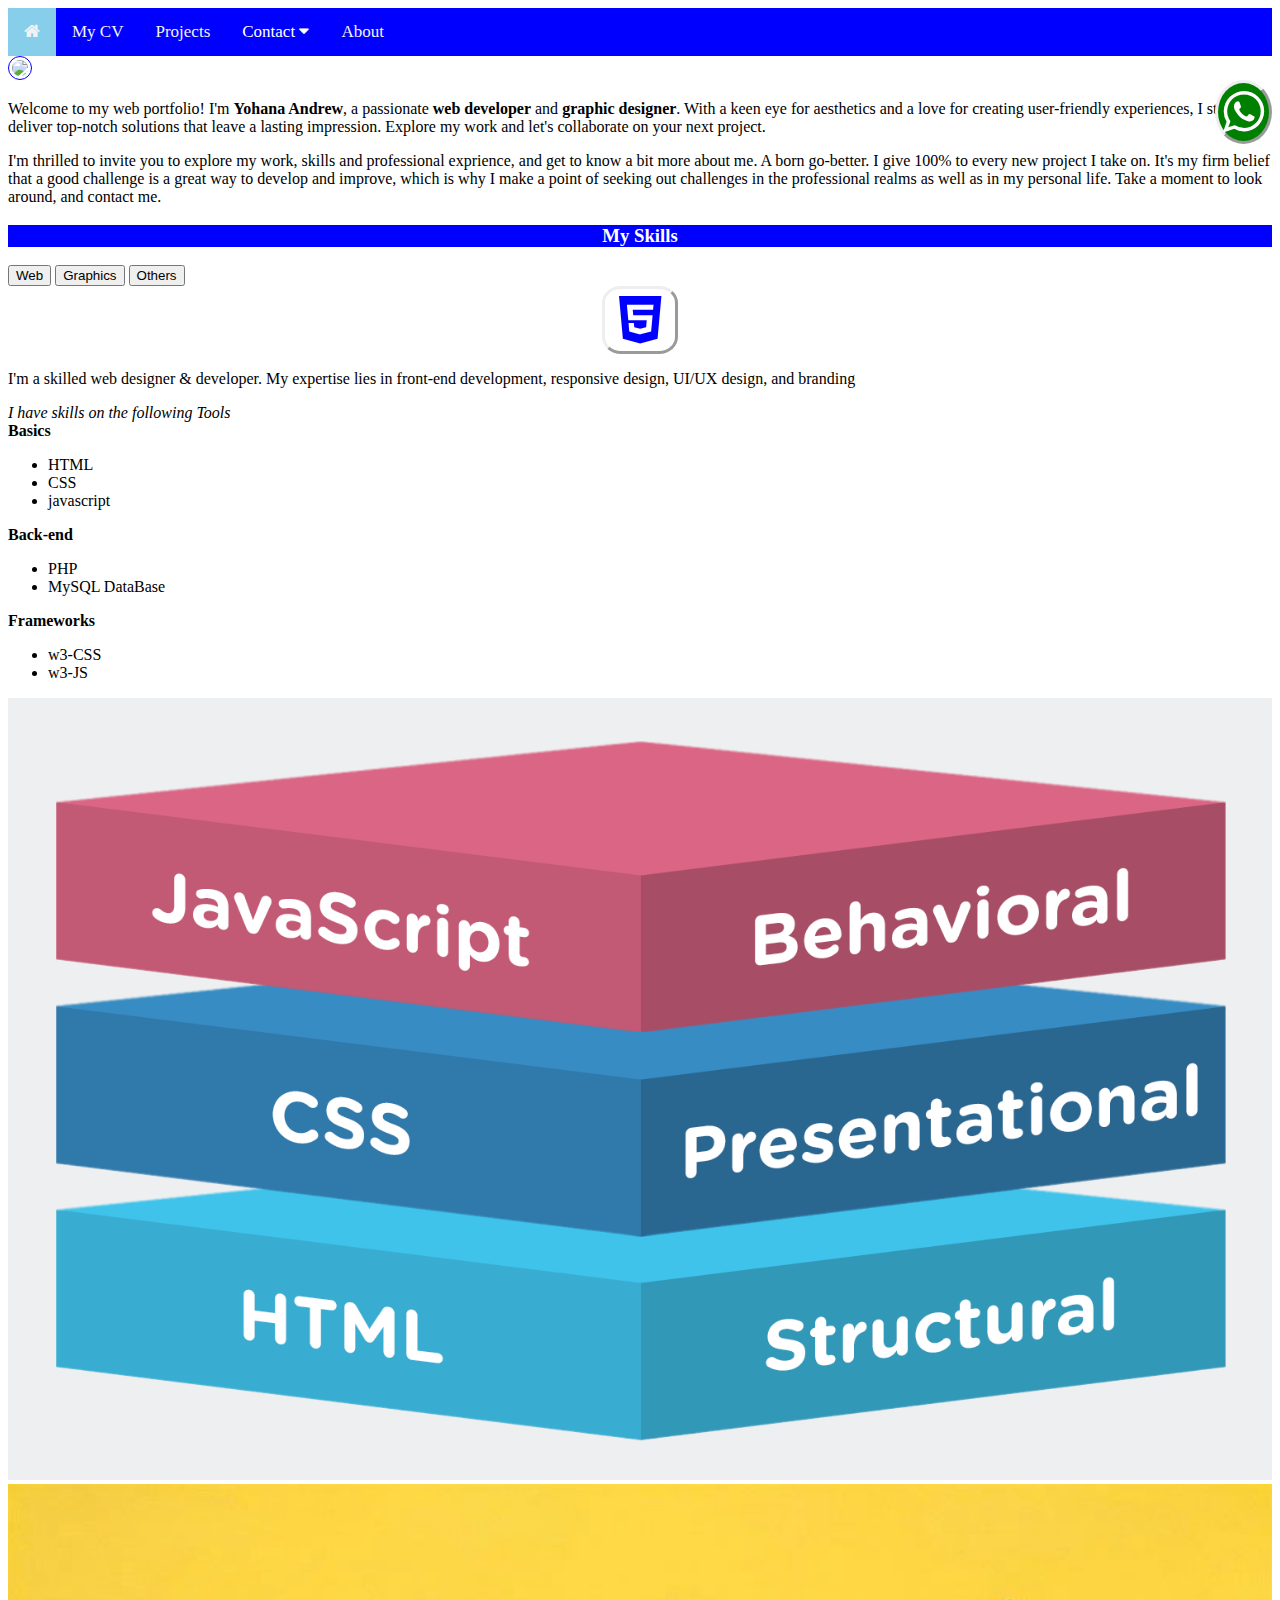
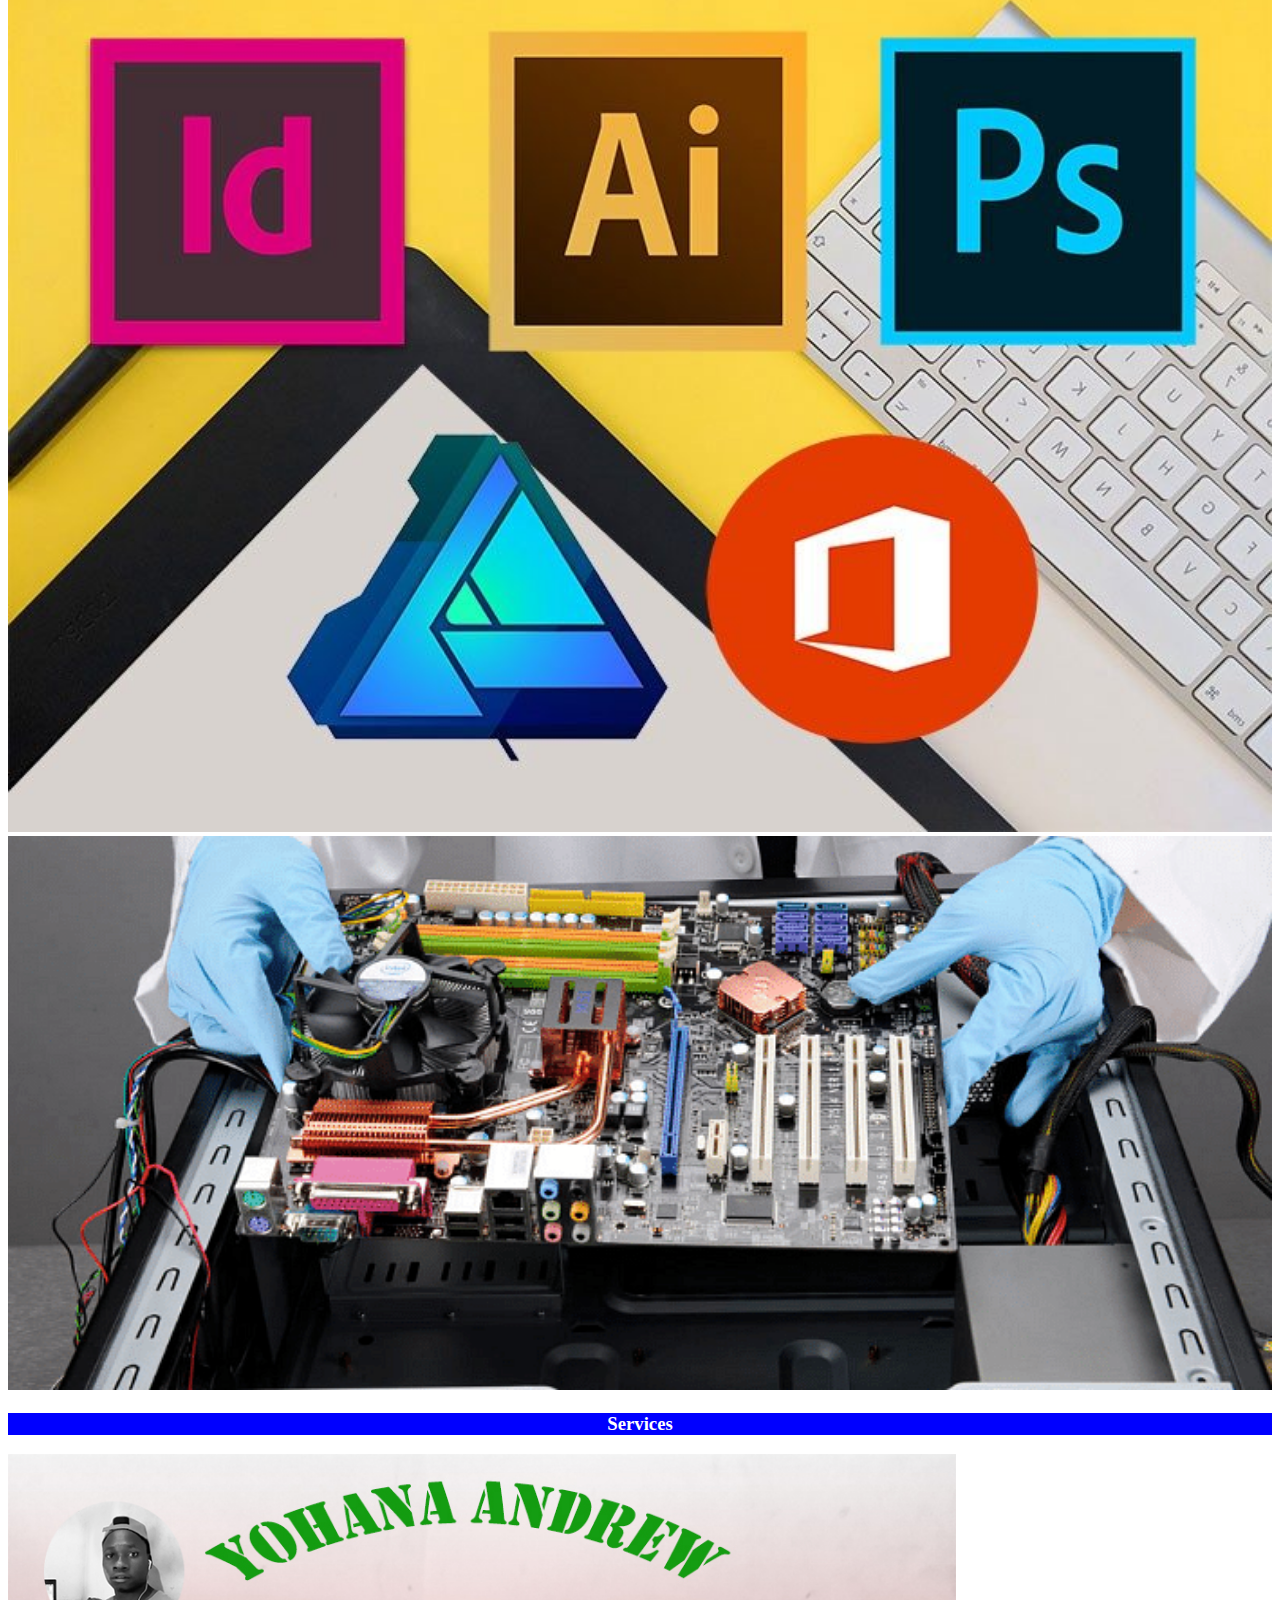
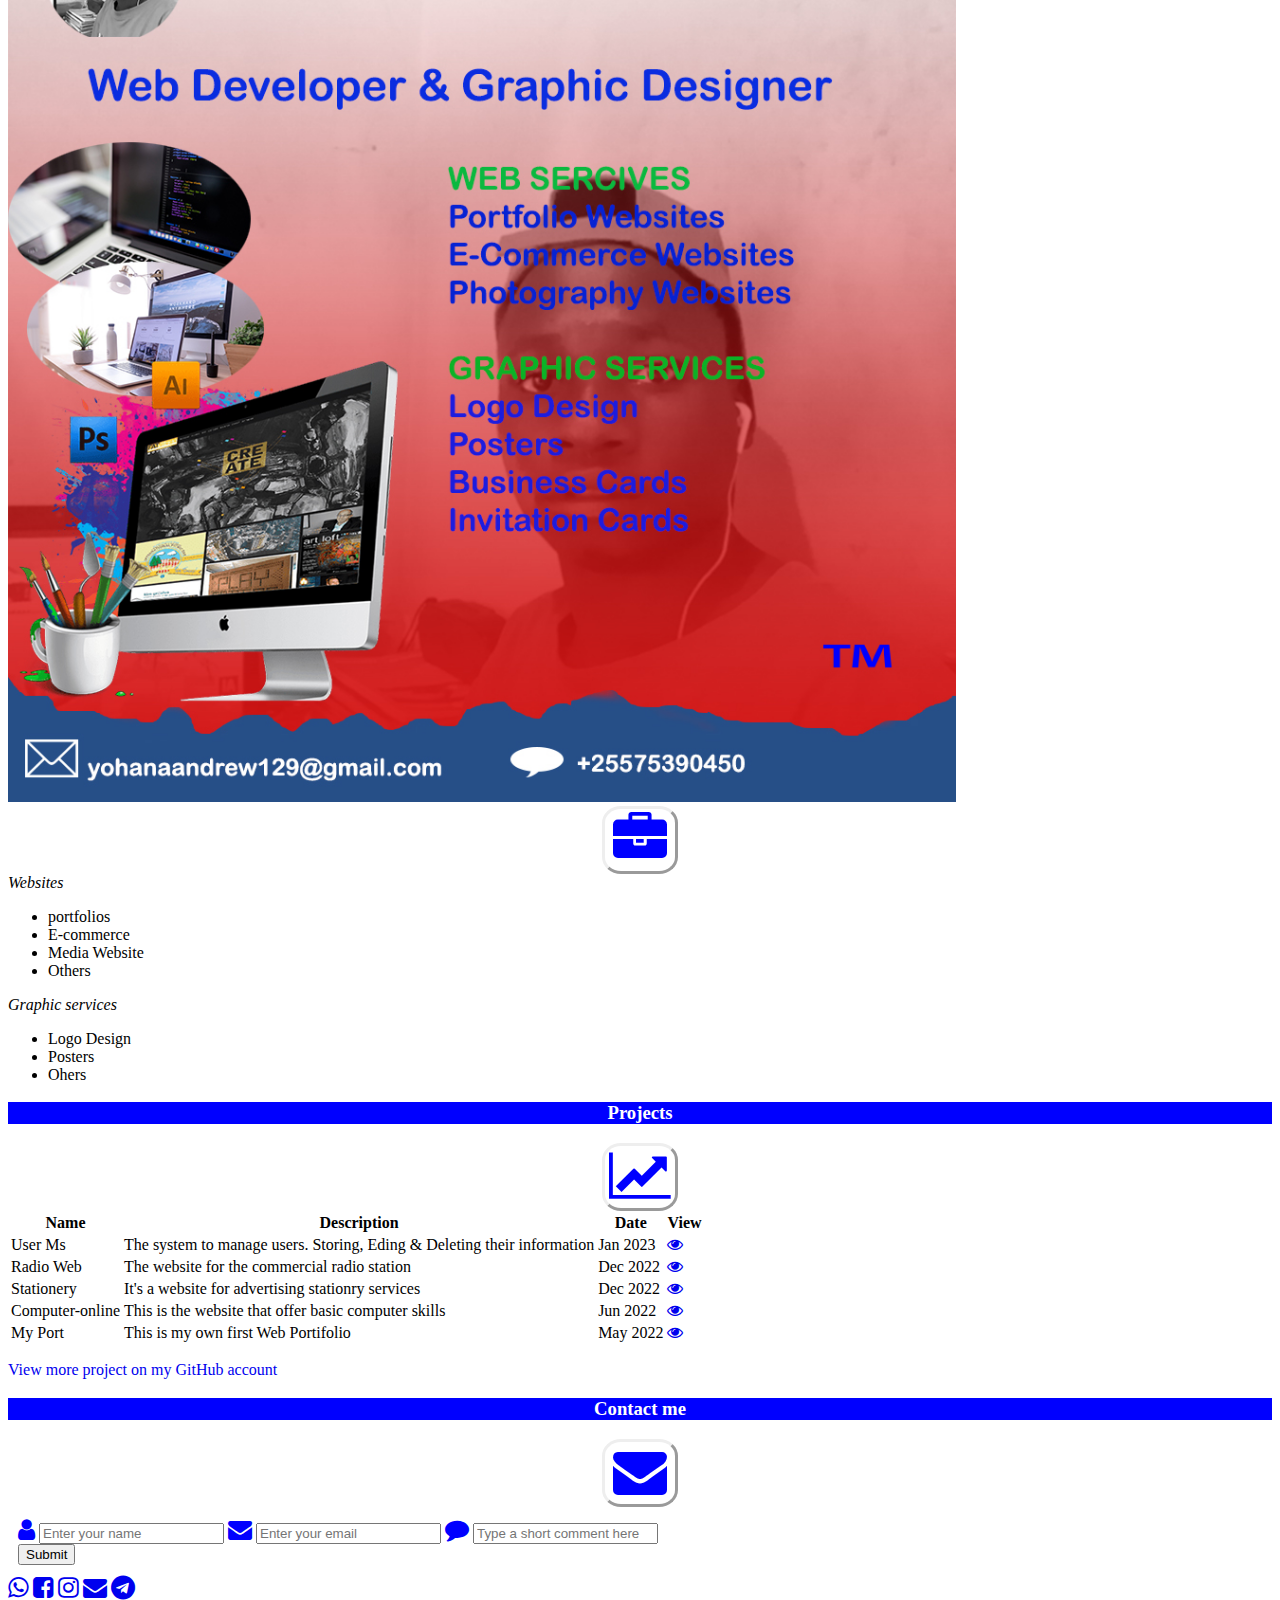
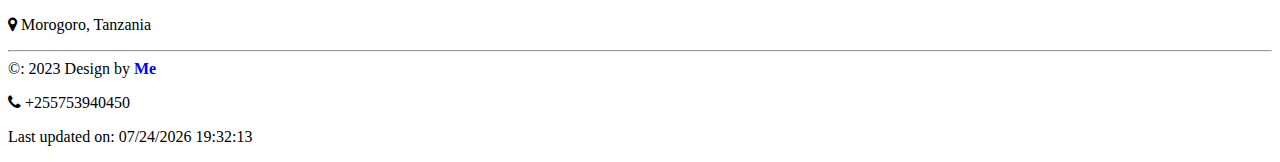
==== index.html @ 9a05e669 "Add files via upload" ====
<!DOCTYPE html>
<html lang="en">
    <head>
        <title>Web developer</title>
        <meta charset="utf-8">
        <meta name="viewport" content="width=device-width, initial-scale=1">
        <meta name="keywords" content="Web design,Web designer,Web developer,Web development,Fronted developer,Graphic design,Graphics,Graphic designer,Backend developer,Website,Full stack developer,Blog,Yohana Andrew">
        <link rel="stylesheet" href="css/w3.css">
        <link rel="stylesheet" href="css/yohana.css">
        <link rel="stylesheet" href="https://cdnjs.cloudflare.com/ajax/libs/font-awesome/4.7.0/css/font-awesome.min.css">
        <style> 

        </style>
        <script src="js/w3.js"></script>
        <script src="js/NavBar.js"></script>
        <script src="js/SkillsTab.js"></script>
        <script src="js/ServiceTab.js"></script>
    </head>
    <body>
        <div class="topnav" id="myTopnav">
            <a href="" class="active"><i class="fa fa-home"></i></a>
            <a href="docs/Database & DBMS.pdf">My CV</a>
            <a href="#proj">Projects</a>
            <div class="dropdown">
              <button class="dropbtn">Contact
                <i class="fa fa-caret-down"></i>
              </button>
              <div class="dropdown-content">
                <a href="mailto:yohanaandrew129@gmail.com">Email</a>
                <a href="https://wa.me/+255753940450?text=Hi">WhatsApp</a>
                <a href="https://telegram.me/yohana_andrew_tz">Telegram</a>
              </div>
            </div>
            <a href="#about">About</a>
            <a href="javascript:void(0);" class="icon" onclick="myFunction()">&#9776;</a>
          </div>

          <div class="w3-row-padding">
            <div class="w3-quarter w3-center">
                <img src="images/YOHN.jpg" height="" width="50%" class="idphoto">
            </div>
            <div class="w3-threequarter w3-card-4">
                <p id="about">Welcome to my web portfolio! 
                    I'm <b>Yohana Andrew</b>, a passionate <b>web developer</b> and <b>graphic designer</b>. 
                    With a keen eye for aesthetics and a love for creating user-friendly experiences, 
                    I strive to deliver top-notch solutions that leave a lasting impression. 
                    Explore my work and let's collaborate on your next project.</p>
                <p>I'm thrilled to invite you to explore my work, skills and professional exprience, and get to know a bit more about me. 
                    A born go-better. I give 100% to every new project I take on. 
                    It's my firm belief that a good challenge is a great way to develop and improve, 
                    which is why I make a point of seeking out challenges in the professional realms as well as in my personal life. 
                    Take a moment to look around, and contact me.</p>
            </div>
          </div>
          <h3>My Skills</h3>
          <div class="w3-row-padding">
          <div class="w3-card-4">
            <div class="w3-bar w3-black">
                <button class="w3-bar-item w3-button tablink w3-blue" onclick="openSkill(event,'web')">Web</button>
                <button class="w3-bar-item w3-button tablink" onclick="openSkill(event,'graphic')">Graphics</button>
                <button class="w3-bar-item w3-button tablink" onclick="openSkill(event,'other')">Others</button>
            </div>

            <div class="w3-half">
            <div id="web" class="w3-container w3-border skill">
                <h2><i class="fa fa-html5"></i></h2>
                <p>I'm a skilled web designer & developer. My expertise lies in front-end development, responsive design, UI/UX design, and branding</p>
                <i>I have skills on the following Tools</i><br>
                 <b>Basics</b>
                 <ul>
                    <li>HTML</li>
                    <li>CSS</li>
                    <li>javascript</li>
                 </ul>
                 <b>Back-end</b>
                 <ul>
                    <li>PHP</li>
                    <li>MySQL DataBase</li>
                 </ul>
                 <b>Frameworks</b>
                 <ul>
                    <li>w3-CSS</li>
                    <li>w3-JS</li>
                 </ul>
              </div>
              
              
            
              <div id="graphic" class="w3-container w3-border skill" style="display:none">
                <h2><i class="fa fa-gg"></i></h2>
                <p>My Tools for Graphic design are:</p> 
                <ul>
                    <li>Adobe Photoshop</li>
                    <li>Adobe Illustrator</li>
                    <li>Adobe Premere</li>
                    <li>Microsoft PowerPoint</li>
                </ul>
                <p>Contact me now, I wil visualize your idea</p>
              </div>
              <div id="other" class="w3-container w3-border skill" style="display:none">
                <h2><i class="fa fa-desktop"></i></h2>
                <p>My other skills are:</p>
                <ul>
                    <li>PC Maintainance</li>
                    <li>Database design</li>
                    <li>System Analysis & Design</li>
                </ul> 
              </div>
            </div>

              <div class="w3-half">
              <div class="w3-half">
                <img class="lang" src="images/html.png" width="100%">
                <img class="lang" src="images/ps.jpeg" width="100%">
                <img class="lang" src="images/maintenance.png" width="100%">

                <script>
                w3.slideshow(".lang", 2000);
                </script>
              </div>
            </div>

            </div>
          </div>
        </div>

        <h3>Services</h3>
        <div class="w3-row-padding">
            <div class="w3-container w3-third w3-center">
                <img src="images/my-poster.jpg" width="75%">
            </div>
            <div class="w3-card-4 w3-twothird">
                <h2><i class="fa fa-briefcase"></i></h2>
                <i>Websites</i>
                <ul>
                    <li>portfolios</li>
                    <li>E-commerce</li>
                    <li>Media Website</li>
                    <li>Others</li>
                </ul>

                <i>Graphic services</i>
                <ul>
                    <li>Logo Design</li>
                    <li>Posters</li>
                    <li>Ohers</li>
                </ul>
            </div>
        </div>

        <h3 id="proj">Projects</h3>
        <div class="w3-row-padding">
            <div class="w3-card-4">
                <h2><i class="fa fa-line-chart"></i></h2>
                <table class="w3-table-all">
                    <tr>
                        <th>Name</th> <th>Description</th> <th>Date</th> <th>View</th>
                    </tr>
                    <tr>
                        <td>User Ms</td> <td>The system to manage users. Storing, Eding & Deleting their information</td> <td>Jan 2023</td> <td><a href="https://yohanaandrew-tz.github.io/bap/"><i class="fa fa-eye"></i></a></td>
                    </tr>
                    <tr>
                        <td>Radio Web</td> <td>The website for the commercial radio station</td> <td>Dec 2022</td> <td><a href="https://yohanaandrew-tz.github.io/radio/"><i class="fa fa-eye"></i></a></td>
                    </tr>
                    <tr>
                        <td>Stationery</td> <td>It's a website for advertising stationry services</td> <td>Dec 2022</td> <td><a href="https://yohanaandrew-tz.github.io/stationery/"><i class="fa fa-eye"></i></a></td>
                    </tr>
                    <tr>
                        <td>Computer-online</td> <td>This is the website that offer basic computer skills</td> <td>Jun 2022</td> <td><a href="https://yohanaandrew-tz.github.io/learn-computer/"><i class="fa fa-eye"></i></a></td>
                    </tr>
                    <tr>
                        <td>My Port</td> <td>This is my own first Web Portifolio</td> <td>May 2022</td> <td><a href="https://yohanaandrew-tz.github.io/yohanaandrew-tz/"><i class="fa fa-eye"></i></a></td>
                    </tr>

                </table>
                <p><a href="https://github.com/yohanaandrew-tz">View more project on my GitHub account</a></p>
            </div>
        </div>

        <h3>Contact me</h3>
        <div class="w3-row-padding">
            <div class="w3-card-4">
                <h2><i class="fa fa-envelope"></i></h2>
                <form style="padding: 10px;" action="php/message.php" method="post">
                    <label><i class="fa fa-user" style="color:blue; font-size: 24px;"></i></label>
                    <input class="w3-input" type="text" name="name" placeholder="Enter your name" required>
                    <label><i class="fa fa-envelope" style="color:blue; font-size: 24px;"></i></label>
                    <input class="w3-input" type="email" name="email" placeholder="Enter your email" required>
                    <label><i class="fa fa-comment" style="color:blue; font-size: 24px;"></i></label>
                    <input class="w3-input" type="text" name="message" placeholder="Type a short comment here" required><br>
                    <input class="w3-button w3-blue" type="submit" value="Submit">
                    <br>
                    </form>

            </div>
        </div>
    </body>

    <a id="ctc" href="https://wa.me/+255753940450?text=Hi"><i class="fa fa-whatsapp" style="font-size:48px;"></i></a>

    <footer>
        <div class="w3-container w3-black w3-center">
            <div class="w3-bar">
                <a href="https://wa.me/+255753940450?text=Hi" class="w3-button"><i class="fa fa-whatsapp" style="font-size: 24px;"></i></a>
                <a href="http://m.facebook.com/yohana.andrew.777" class="w3-button"><i class="fa fa-facebook-square" style="font-size: 24px;"></i></a>
                <a href="http://instagram.com/yohana_andrew_tz" class="w3-button"><i class="fa fa-instagram" style="font-size: 24px;"></i></a>
                <a href="mailto:yohanaandrew129@gmail.com" class="w3-button"><i class="fa fa-envelope" style="font-size: 24px;"></i></a>
                <a href="https://telegram.me/yohana_andrew_tz" class="w3-button"><i class="fa fa-telegram" style="font-size: 24px;"></i></a>
               </div>
            <p><i class="fa fa-map-marker"></i>  Morogoro, Tanzania</p><hr>
       &copy: 2023 Design by <b><a href="login.html">Me</a></b>
       <p><i class="fa fa-phone"></i> +255753940450</p>
       <p>
        Last updated on: <script type="text/javascript">document.write(document.lastModified);</script>  
       </p>
        </div>
    </footer>
</html>
---- css/yohana.css ----
.topnav {
  background-color: blue;
  overflow: hidden;
}

/* Style the links inside the navigation bar */
.topnav a {
  float: left;
  display: block;
  color: #f2f2f2;
  text-align: center;
  padding: 14px 16px;
  text-decoration: none;
  font-size: 17px;
}

/* Add an active class to highlight the current page */
.active {
  background-color: skyblue;
  color: white;
}

/* Hide the link that should open and close the topnav on small screens */
.topnav .icon {
  display: none;
}

/* Dropdown container - needed to position the dropdown content */
.dropdown {
  float: left;
  overflow: hidden;
}

/* Style the dropdown button to fit inside the topnav */
.dropdown .dropbtn {
  font-size: 17px;
  border: none;
  outline: none;
  color: white;
  padding: 14px 16px;
  background-color: inherit;
  font-family: inherit;
  margin: 0;
}

/* Style the dropdown content (hidden by default) */
.dropdown-content {
  display: none;
  position: absolute;
  background-color: #f9f9f9;
  min-width: 160px;
  box-shadow: 0px 8px 16px 0px rgba(0,0,0,0.2);
  z-index: 1;
}

/* Style the links inside the dropdown */
.dropdown-content a {
  float: none;
  color: black;
  padding: 12px 16px;
  text-decoration: none;
  display: block;
  text-align: left;
}

/* Add a dark background on topnav links and the dropdown button on hover */
.topnav a:hover, .dropdown:hover .dropbtn {
  background-color: #555;
  color: white;
}

/* Add a grey background to dropdown links on hover */
.dropdown-content a:hover {
  background-color: #ddd;
  color: black;
}

/* Show the dropdown menu when the user moves the mouse over the dropdown button */
.dropdown:hover .dropdown-content {
  display: block;
}

/* When the screen is less than 600 pixels wide, hide all links, except for the first one ("Home"). Show the link that contains should open and close the topnav (.icon) */
@media screen and (max-width: 600px) {
  .topnav a:not(:first-child), .dropdown .dropbtn {
    display: none;
  }
  .topnav a.icon {
    float: right;
    display: block;
  }
}

/* The "responsive" class is added to the topnav with JavaScript when the user clicks on the icon. This class makes the topnav look good on small screens (display the links vertically instead of horizontally) */
@media screen and (max-width: 600px) {
  .topnav.responsive {position: relative;}
  .topnav.responsive a.icon {
    position: absolute;
    right: 0;
    top: 0;
  }
  .topnav.responsive a {
    float: none;
    display: block;
    text-align: left;
  }
  .topnav.responsive .dropdown {float: none;}
  .topnav.responsive .dropdown-content {position: relative;}
  .topnav.responsive .dropdown .dropbtn {
    display: block;
    width: 100%;
    text-align: left;
  }
}

/* ID Photo */
.idphoto{
    border-radius: 50%;
    border: 1px solid blue;
    padding: 3px;
}
h3,h4,h5{
    background-color: blue;
    color: white;
    text-align: center;
}
a{
    text-decoration: none;
}
#ctc{
    position: fixed;
    top: 5rem;
    right: 0.5rem;
    color: white;
    background-color: green;
    padding:5px;
    border-radius:50%;
    border:3px outset;
    }
    #ctc:hover{
    color: white;
    background-color:red;
    }
    h2{
    text-align: center;
    color: blue;
    width: 70px;
    font-size:54px;
    padding: 0px;
    border-radius: 25%;
    border: outset;
    margin: auto;
    }
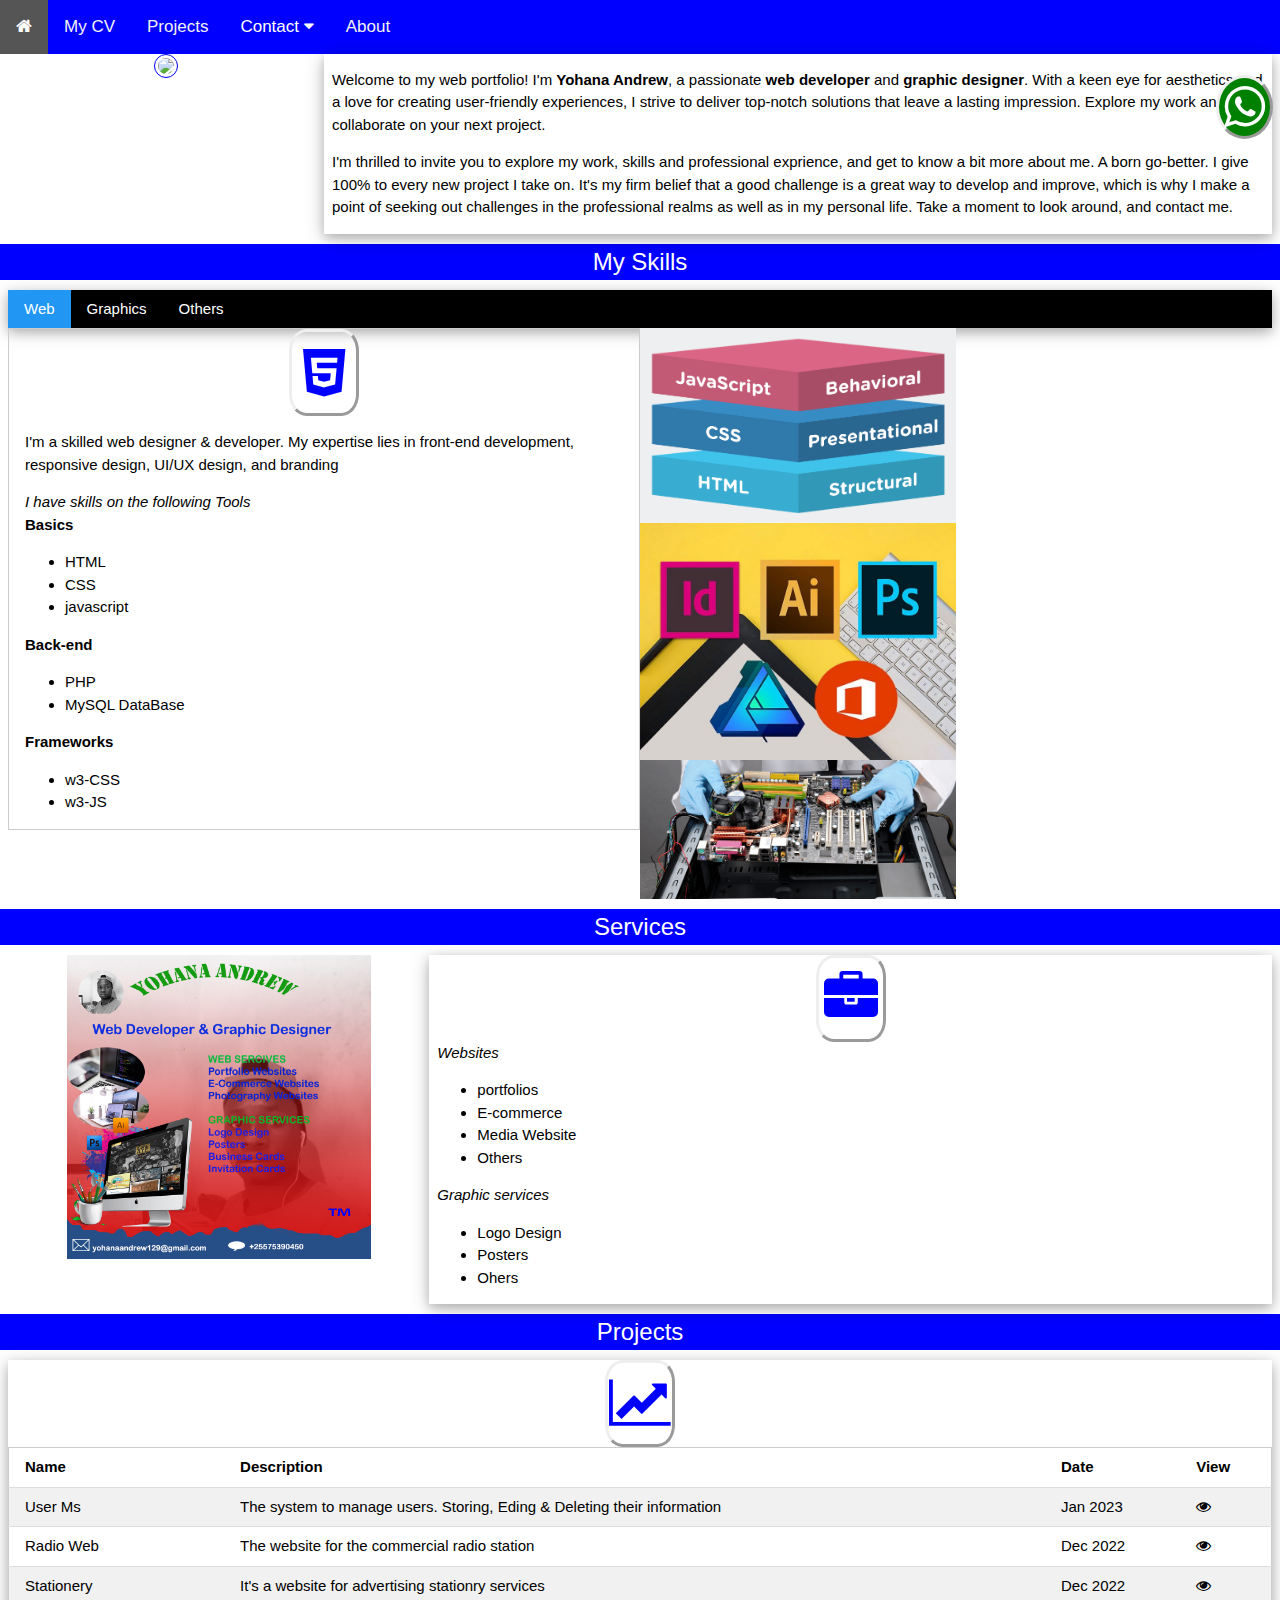
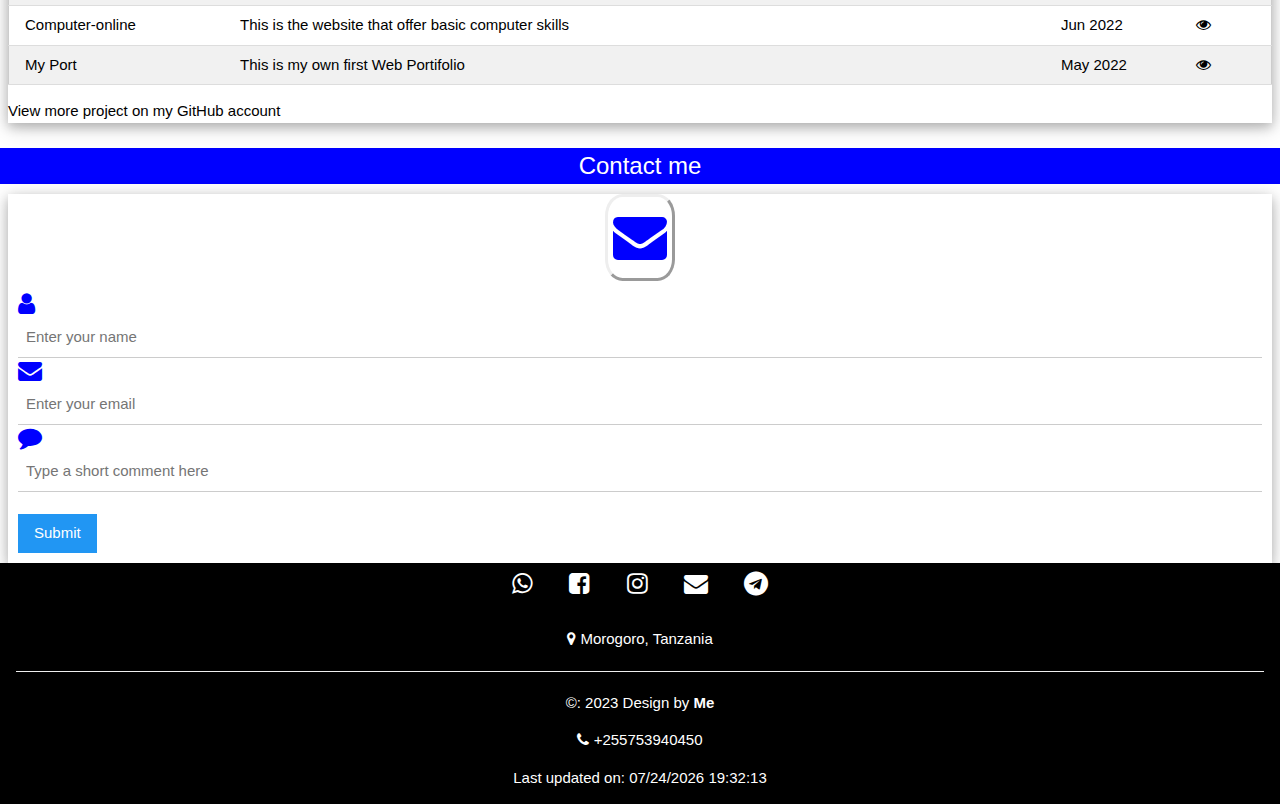
==== commit cd28f859: "Update index.html" ====
--- a/index.html
+++ b/index.html
@@ -5,7 +5,7 @@
         <meta charset="utf-8">
         <meta name="viewport" content="width=device-width, initial-scale=1">
         <meta name="keywords" content="Web design,Web designer,Web developer,Web development,Fronted developer,Graphic design,Graphics,Graphic designer,Backend developer,Website,Full stack developer,Blog,Yohana Andrew">
-        <link rel="stylesheet" href="css/w3.css">
+        <link rel="stylesheet" href="https://www.w3schools.com/w3css/4/w3.css">
         <link rel="stylesheet" href="css/yohana.css">
         <link rel="stylesheet" href="https://cdnjs.cloudflare.com/ajax/libs/font-awesome/4.7.0/css/font-awesome.min.css">
         <style> 
@@ -215,4 +215,4 @@
        </p>
         </div>
     </footer>
-</html>+</html>
